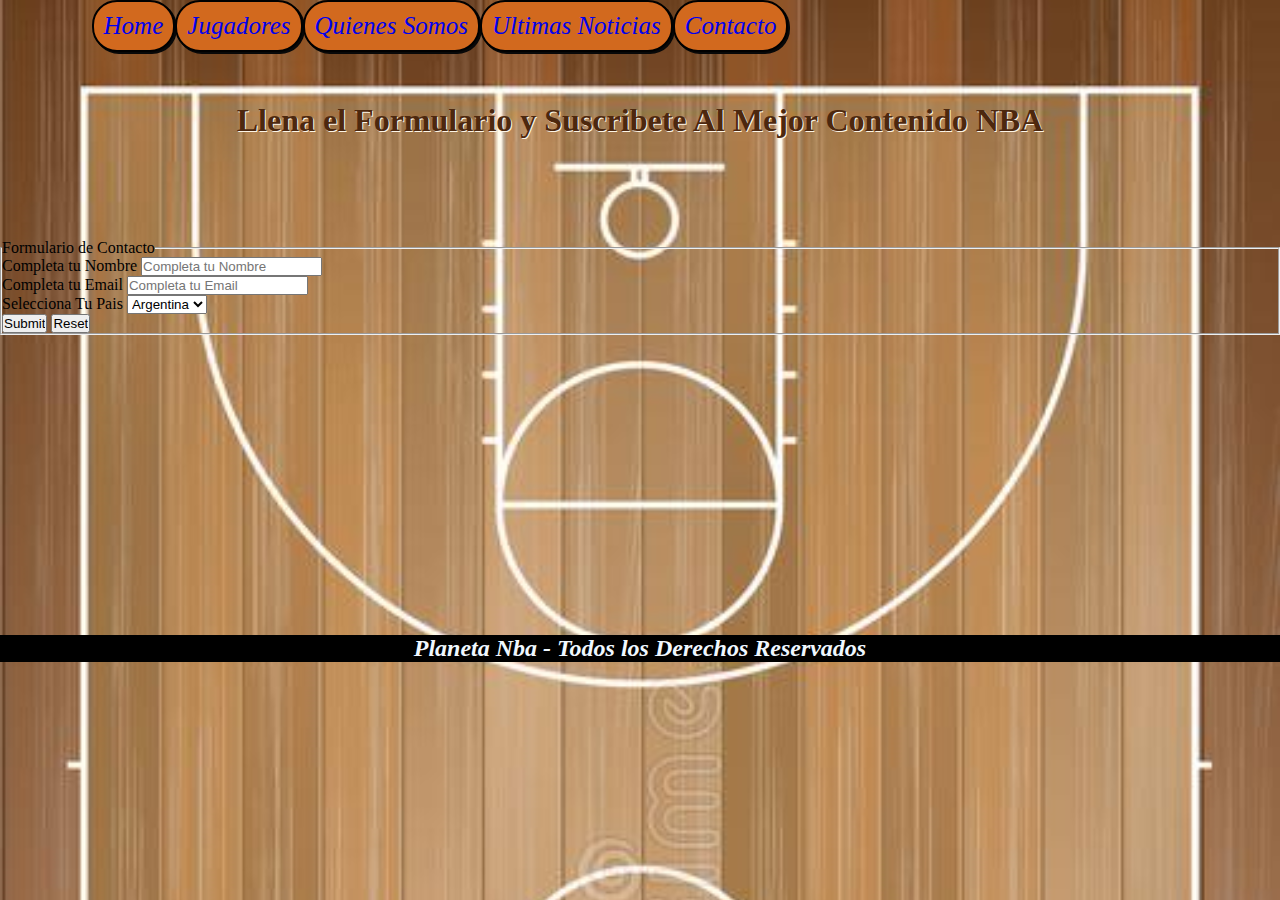
==== pages/contacto.html @ 419f7e44 "subiendo primeros archivos" ====
<!DOCTYPE html>
<html lang="en">
<head>
    <meta charset="UTF-8">
    <meta http-equiv="X-UA-Compatible" content="IE=edge">
    <meta name="viewport" content="width=device-width, initial-scale=1.0">
    <!-- CSS-->
    <link rel="stylesheet" href="../css/styles.css">
    <title>Contactenos</title>
</head>
<body>
    

    

    <header>
        <!--menu en header-->
        <nav>
            <ul><li>
                <a href="../index.html">Home</a>
            </li>
                <li>
                    <a href="../pages/jugadores.html">Jugadores</a>
                </li>
                <li>
                    <a href="../pages/quienes-somos.html">Quienes Somos</a>
                </li>
                <li>
                    <a href="../pages/ultimas-noticias.html">Ultimas Noticias</a>
                </li>
                <li>
                    <a href="../pages/contacto.html">Contacto</a>
                </li>
    
            </ul>
        </nav>
    </header>



    <h1 class="suscribe">Llena el Formulario y Suscribete Al Mejor Contenido NBA</h1>

<!-- formularios-->

<form>
<fieldset>
    <legend>Formulario de Contacto</legend>
    <div>
        <label for="nombre">
            Completa tu Nombre
        </label>
        <input type="text" name="nombre" id="nombre" placeholder="Completa tu Nombre">
    </div>
    <div>
        <label for="">

        </label>
    </div>

    <div>
        <label for="Email">
            Completa tu Email
        </label>

        <input type="Email" name="Email" id="Email" placeholder="Completa tu Email">
    </div>

    <div>
        <label for="Pais">
            Selecciona Tu Pais
        </label>

        <select name="Pais" id="">
            <option value="Argentina">Argentina</option>
            <option value="Uruguay">Uruguay</option>
            <option value="Colombia">Colombia</option>
            <option value="Peru">Peru</option>
        </select>
    </div>

    <div>
    <input type="submit">
    <input type="reset">
    </div>

    </fieldset>
</form>


<footer>
    <h2 class="etiquetah2">Planeta Nba - Todos los Derechos Reservados</h2>
</footer>


</body>
</html>
---- css/styles.css ----
/*comentario en css*/

/* estilo de body*/

/*reset*/

*{
    margin: 0px;
    padding: 0px;
    box-sizing: border-box;
}

/*grids*/

.grid-nosotros{
    display: grid;
    height: 50vh;
    grid-template-columns: auto;
    grid-template-rows: 8fr 8fr 8fr 8fr ;

    grid-template-areas: "aboutUs aboutUs aboutUs aboutUs"
                         "parrafoQuienes parrafoQuienes parrafoQuienes parrafoQuienes"
                         "fotoJuan fotoJuan fotoJuan fotoJuan" 
                         "footer footer footer footer"
    
    ;

    justify-content: center;
    justify-items: center;
    align-items: center;
}

footer{
    grid-area: footer;
    
}

.grids{
    height: 80px;
    display: grid;
    grid-template-columns: 1fr 2fr 2,5fr 2fr;
    grid-template-rows: 30% 50% 20%;
    gap: 10px;
    justify-items: center;
    
}

body{
    background-image: url(../img/fondo-court.jpg);
    background-repeat: no-repeat;
    background-size: cover;
}

/* estilos de header*/

.aboutUs{
    text-align: center;
    background-color: orange;
    margin: 50px;
    grid-area: aboutUs;
    
}


.suscribe{
    text-align: center;
    margin-bottom: 100px;
    font-weight: bold;
    color: rgb(77, 40, 14);
    text-shadow: 1px 1px oldlace
}


.titleJugadores{
    background-color: rgb(187, 199, 133);
    text-align: center;
    margin-bottom: 150px;
}

header div{
    text-align: center;
}

nav ul li a {
    text-decoration: none;
    }
    
    

header nav ul{
    list-style: none;
    text-align: left;
    display: flex;
    column-gap: 1fr;
}

header nav ul li{
    font-size: 15px;
    font-style: italic;
    background-color: rgb(238, 186, 108);
    border-radius: 25px;
    border: 2px solid black;
}

main h1{
    text-align: center;
    color: rgb(26, 20, 20);
    text-shadow: 2px 2px blanchedalmond;
    font-size: 35px;
}

main p{
    text-align: center;
    font-size: 20px;
}

/* estilo de footer*/

.etiquetah2{
    text-align: center;
    font-style: italic;
    margin-top: 300px;
    background-color: black;
    color: aliceblue;
    

}



body table tbody tr td{
    
    font-weight: bold;
    border-width: 3px;
    border-color: black;
}



/*estilos de header*/

.traspasos{
    
    font-size: 50px;
    text-shadow: 3px 3px crimson;
    color: beige;
    

}

header{
    display: flex;
    align-items: center;
    justify-content: center;
}

header nav ul{
    list-style: none;
}

.menu-movil{
    position: sticky;
    top: 0px;
    

}

.video{
    margin-top: 150px;
}

header nav ul li{
    display: inline-block;
    background-color: chocolate;
    font-size: 25px;
    padding: 10px;
    box-shadow: 2px 2px rgb(8, 8, 8);
    margin-bottom: 50px;
    position: relative;
    right: 200px;
}

/*estilos de main*/

.fotoJuan{
    display: flex;
    height: 50%;
    width: 50%;
    display: none;
    margin-left: 100px;
    justify-self: center;
    grid-area: fotoJuan;
}

.parrafoQuienes{
    grid-area: parrafoQuienes;
    font-size: 20px;
    font-weight: bold;
    font-family: Arial, Helvetica, sans-serif
    
}

.nombreJugador1{
    font-weight: bold;
    font-size: 35px;
    text-decoration: underline;
}

.nombreJugador2{
    font-weight: bold;
    font-size: 35px;
    margin-top: 100px;
    text-decoration: underline;
}

.nombreJugador3{
    font-weight: bold;
    font-size: 35px;
    margin-top: 100px;
    text-decoration: underline;

}

.nombreJugador4{
    font-weight: bold;
    font-size: 35px;
    margin-top: 100px;
    text-decoration: underline;
}

.nombreJugador5{
    font-weight: bold;
    font-size: 35px;
    margin-top: 100px;
    text-decoration: underline;
}


.parrafo{
    font-size: 20px;
    font-weight: bold;
    text-overflow: inherit;
    text-shadow: 1px 1px antiquewhite;
}



.logoLebron{
    margin-bottom: 200px;
    margin-left: 200px;
    height: 100px;
    width: 200px;
}


.nikolaJokic{
    width: 600px;
    height: 450px;
    display: block;
    margin: auto;
}

.joelEmbiid{
    width: 600px;
    height: 450px;
    display: block;
    margin: auto;
    }

.giannisAnte{
        width: 600px;
        height: 450px;
        display: block;
        margin: auto;
    }

.demarDerozan{
        width: 600px;
        height: 450px;
        display: block;
        margin: auto;
    }

.lebronJames{
        width: 600px;
        height: 450px;
        display: block;
        margin: auto;
    }

/* logo wpp */

.item-wpp{
    position: fixed;
    bottom: 0px;
    right: 0px;
}


/*mediaqueris*/

@media screen and (min-widht:600px) {
    .grid-nosotros{
        grid-template-columns: auto;
        grid-template-areas: "aboutUs aboutUs aboutUs aboutUs"
                         "parrafoQuienes parrafoQuienes parrafoQuienes parrafoQuienes"
                         "fotoJuan fotoJuan fotoJuan fotoJuan" 
                         "footer footer footer footer";
        column-gap: 1rem;
    }
}
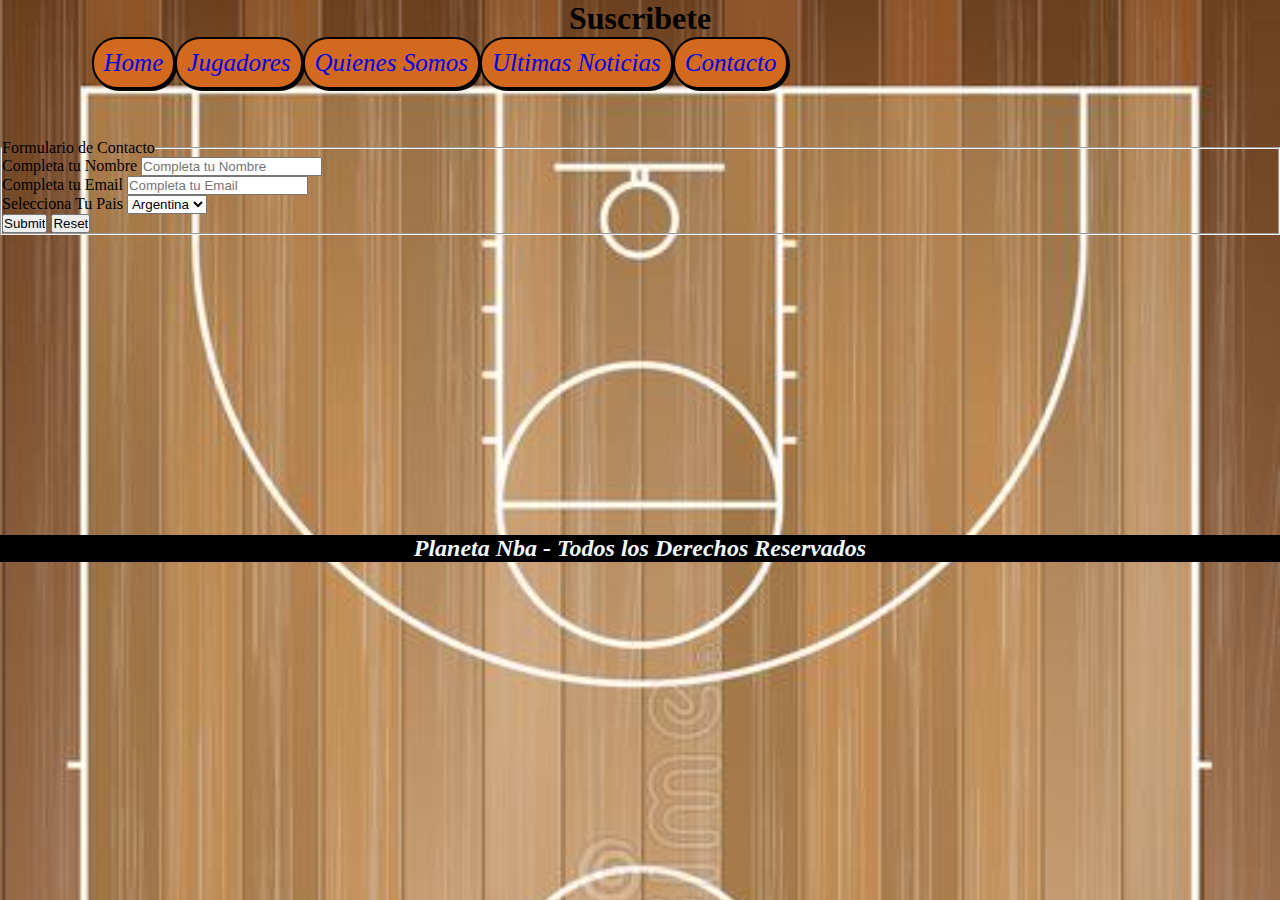
==== commit 23fa347f: "agregando bootstrap" ====
--- a/pages/contacto.html
+++ b/pages/contacto.html
@@ -4,21 +4,21 @@
     <meta charset="UTF-8">
     <meta http-equiv="X-UA-Compatible" content="IE=edge">
     <meta name="viewport" content="width=device-width, initial-scale=1.0">
+    <!-- CSS only -->
+    <link href="https://cdn.jsdelivr.net/npm/bootstrap@5.2.0/dist/css/bootstrap.min.css" rel="stylesheet" integrity="sha384-gH2yIJqKdNHPEq0n4Mqa/HGKIhSkIHeL5AyhkYV8i59U5AR6csBvApHHNl/vI1Bx" crossorigin="anonymous">
     <!-- CSS-->
     <link rel="stylesheet" href="../css/styles.css">
     <title>Contactenos</title>
 </head>
 <body>
-    
-
-    
-
-    <header>
-        <!--menu en header-->
-        <nav>
-            <ul><li>
+    <header class="container">
+        <div class="row">
+            <h1 class="col-7">Suscribete</h1>
+            <nav class="col-5">
+                <ul>
+                <li>
                 <a href="../index.html">Home</a>
-            </li>
+                </li>
                 <li>
                     <a href="../pages/jugadores.html">Jugadores</a>
                 </li>
@@ -32,13 +32,11 @@
                     <a href="../pages/contacto.html">Contacto</a>
                 </li>
     
-            </ul>
-        </nav>
+                </ul>
+            </nav>
+        </div>
     </header>
 
-
-
-    <h1 class="suscribe">Llena el Formulario y Suscribete Al Mejor Contenido NBA</h1>
 
 <!-- formularios-->
 
@@ -92,5 +90,8 @@
 </footer>
 
 
+<!-- JavaScript Bundle with Popper -->
+<script src="https://cdn.jsdelivr.net/npm/bootstrap@5.2.0/dist/js/bootstrap.bundle.min.js" integrity="sha384-A3rJD856KowSb7dwlZdYEkO39Gagi7vIsF0jrRAoQmDKKtQBHUuLZ9AsSv4jD4Xa" crossorigin="anonymous"></script>
+
 </body>
 </html>--- a/css/styles.css
+++ b/css/styles.css
@@ -11,6 +11,26 @@
 }
 
 /*grids*/
+
+.air{
+    width: 50%;
+    animation-name: air;
+    animation-duration: 10s;
+    animation-timing-function: linear;
+    animation-iteration-count: infinite;
+
+
+}
+
+@keyframes air{
+    from{
+        transform: scale(0);
+    }
+
+    to{
+        transform: scale(1);
+    }
+}
 
 .grid-nosotros{
     display: grid;
@@ -107,6 +127,7 @@
     color: rgb(26, 20, 20);
     text-shadow: 2px 2px blanchedalmond;
     font-size: 35px;
+    margin-bottom: 30px;
 }
 
 main p{
